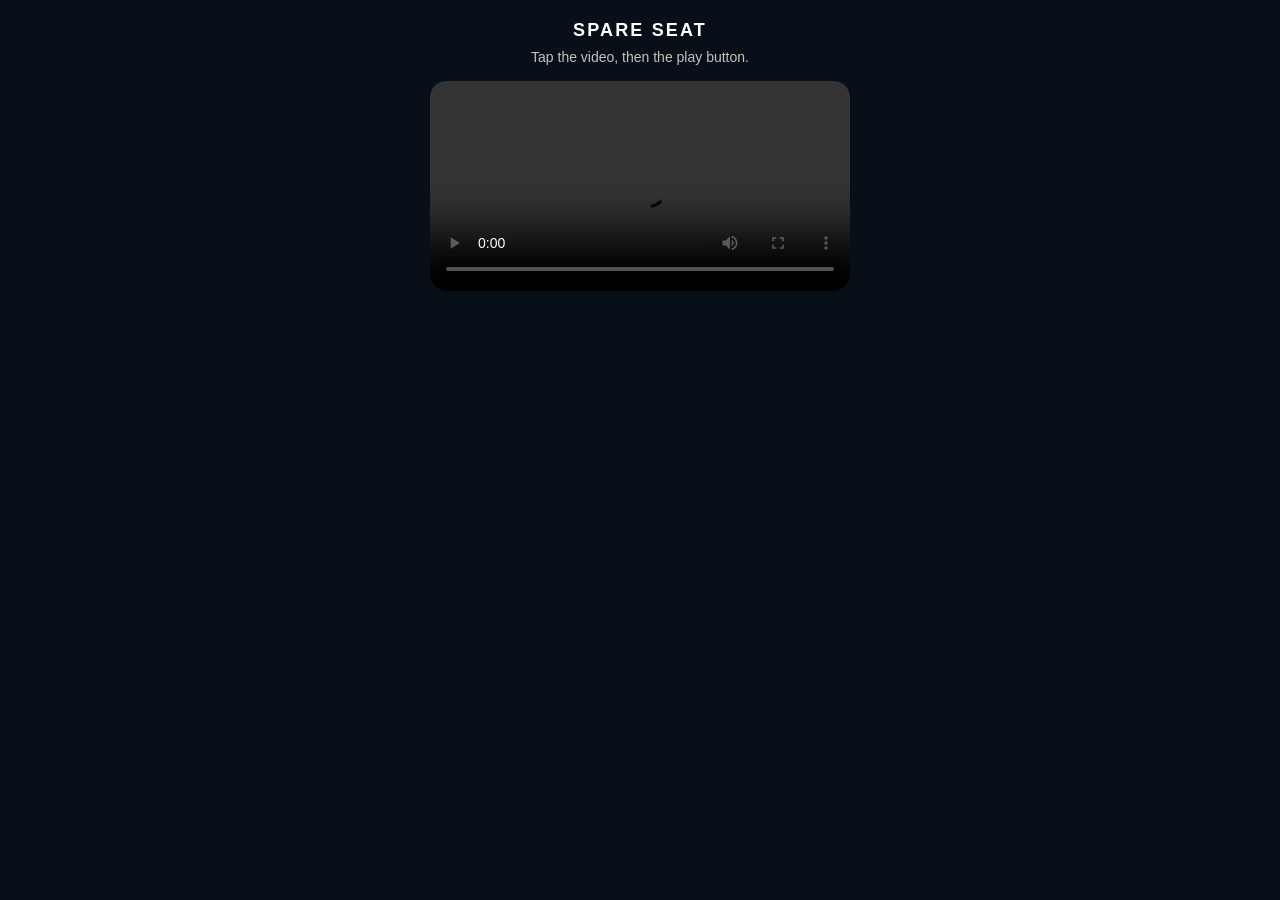
==== ig-ad.html @ 0af73f5a "Simple page to play the Instagram ad" ====
<!DOCTYPE html>
<html lang="en">
<head>
<meta charset="utf-8" />
<meta name="viewport" content="width=device-width, initial-scale=1" />
<title>Spare Seat — Instagram ad</title>
<style>
body{margin:0;background:#071018;color:#fff;font-family:sans-serif;display:flex;flex-direction:column;align-items:center;min-height:100vh}
h1{font-size:18px;letter-spacing:.12em;margin:20px 0 8px}
p{color:#c8c2b8;margin:0 0 16px;font-size:14px}
video{width:min(420px,92vw);border-radius:16px;background:#000}
</style>
</head>
<body>
<h1>SPARE SEAT</h1>
<p>Tap the video, then the play button.</p>
<video src="ig-ad.mp4" controls playsinline poster=""></video>
</body>
</html>
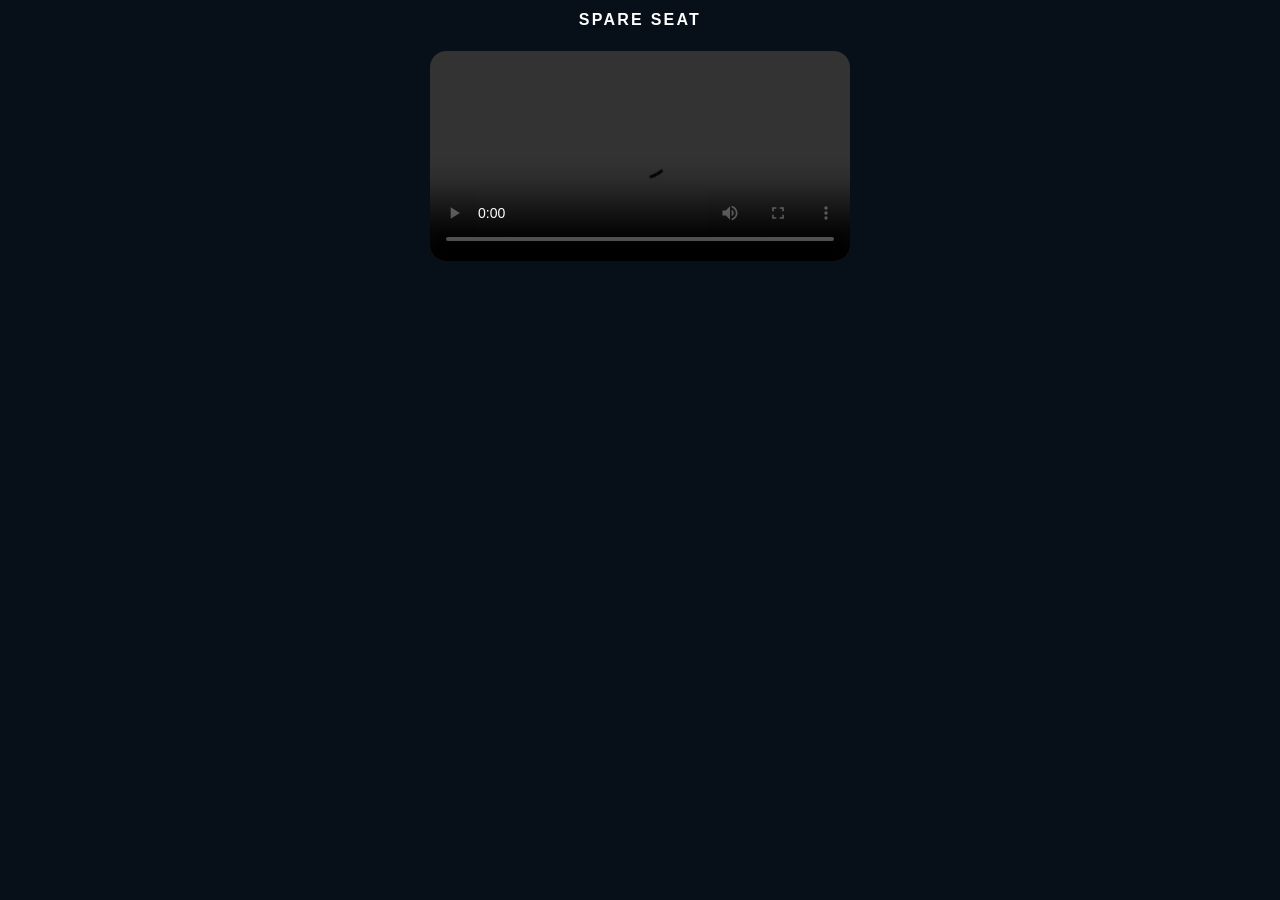
==== commit bb2b8c3a: "Page to play the Instagram ad" ====
--- a/ig-ad.html
+++ b/ig-ad.html
@@ -3,17 +3,11 @@
 <head>
 <meta charset="utf-8" />
 <meta name="viewport" content="width=device-width, initial-scale=1" />
-<title>Spare Seat — Instagram ad</title>
-<style>
-body{margin:0;background:#071018;color:#fff;font-family:sans-serif;display:flex;flex-direction:column;align-items:center;min-height:100vh}
-h1{font-size:18px;letter-spacing:.12em;margin:20px 0 8px}
-p{color:#c8c2b8;margin:0 0 16px;font-size:14px}
-video{width:min(420px,92vw);border-radius:16px;background:#000}
-</style>
+<title>Spare Seat Instagram ad</title>
+<style>body{margin:0;background:#071018;color:#fff;font-family:sans-serif;display:flex;flex-direction:column;align-items:center}h1{font-size:16px;letter-spacing:.14em}video{width:min(420px,94vw);border-radius:16px;background:#000;margin:12px}</style>
 </head>
 <body>
 <h1>SPARE SEAT</h1>
-<p>Tap the video, then the play button.</p>
-<video src="ig-ad.mp4" controls playsinline poster=""></video>
+<video src="ig-ad.mp4" controls autoplay playsinline></video>
 </body>
 </html>
